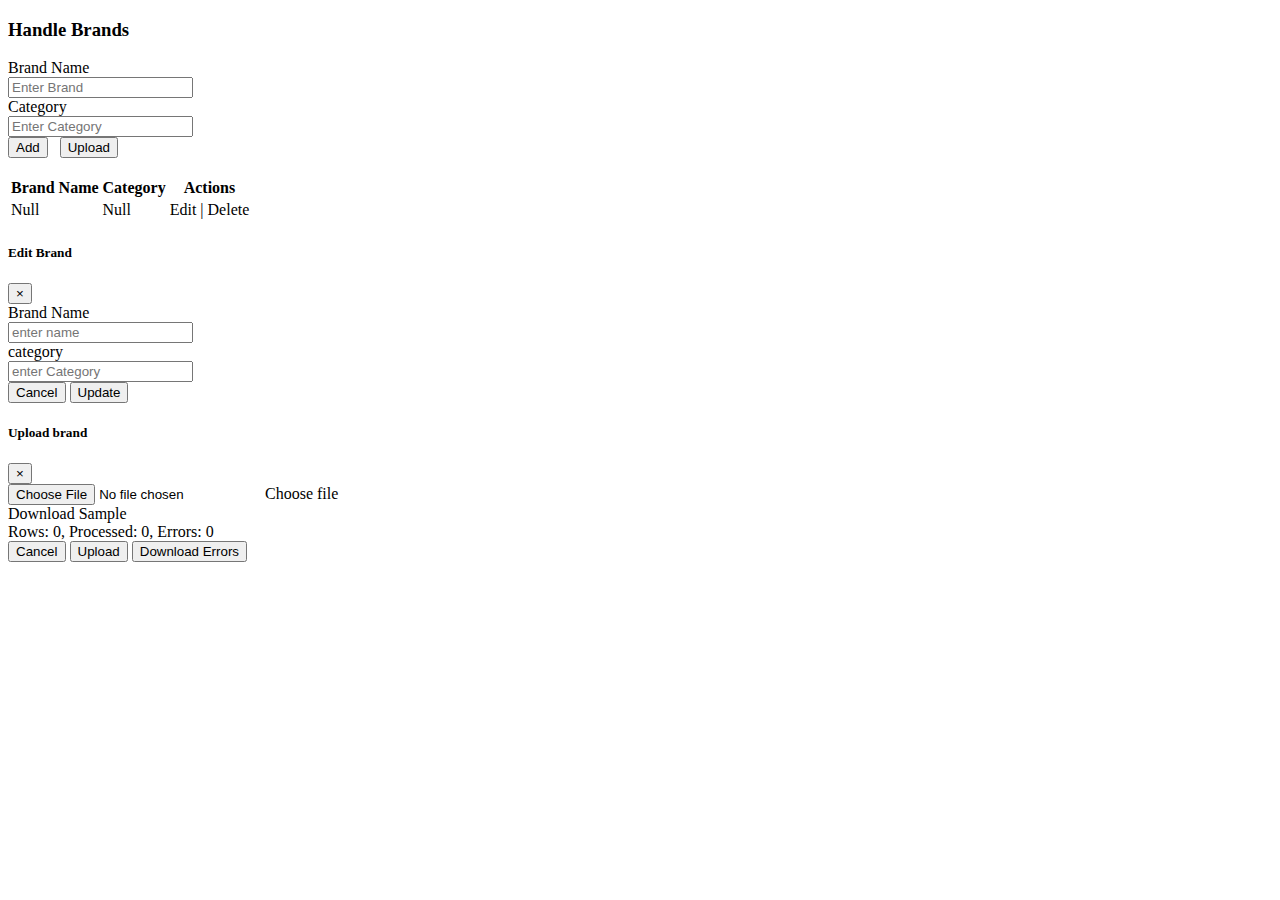
==== src/main/webapp/html/brand.html @ 60ca0b31 "Added UI for Brand, Prod & Inventory" ====
<!doctype html>

<html lang="en" xmlns:th="http://www.w3.org/1999/xhtml">

<head th:replace="snippets.html :: name_head" ></head>

<body>

<nav th:replace="snippets.html :: name_navbar"></nav>

<div class="container">

<h3 class = "text-center">Handle Brands</h3>

 <!-- Top row with form-->
 <div class="row">
	 <div class="col-12">
			<form class="form-inline" id="brand-form">
			  <div class="form-group">
			    <label for="inputName" class="col-sm-2 col-form-label">Brand Name</label>
			    <div class="col-sm-10">
			      <input type="text" class="form-control" name="brand" id="inputName" placeholder="Enter Brand">
			    </div>
			  </div>
			  <div class="form-group">
			    <label for="inputCategory" class="col-sm-2 col-form-label">Category</label>
			    <div class="col-sm-10">
			      <input type="text" class="form-control" name="category" id="inputCategory" placeholder="Enter Category">
			    </div>
			  </div>
			  <button type="button" class="btn btn-primary" id="add-brand" title="Add 1 brand">Add</button>
			  &nbsp;
			  <button type="button" class="btn btn-success" id="upload-data" title="Upload a TSV">Upload</button>
			</form>
	 </div>	
</div> 


<!-- Blank Row -->
<div class="row">
	&nbsp;
</div>
<div class="row">

 <!-- Table -->
 <div class="col-12">
	<table class="table table-striped" id="brand-table">
	  <thead class="thead-dark">
	    <tr>
	      <th scope="col">Brand Name</th>
	      <th scope="col">Category</th>
	      <th scope="col">Actions</th>
	    </tr>
	  </thead>
	  <tbody>
	    <tr>
	      <td>Null</td>
	      <td>Null</td>
	      <td>Edit | Delete</td>
	    </tr>
	  </tbody>
	</table>

</div>
</div>

<!-- Brand Edit Modal -->
<div class="modal" tabindex="-1" role="dialog" id="edit-brand-modal">
  <div class="modal-dialog" role="document">
    <div class="modal-content">
      <div class="modal-header">
        <h5 class="modal-title">Edit Brand</h5>
        <button type="button" class="close" data-dismiss="modal" aria-label="Close">
          <span aria-hidden="true">&times;</span>
        </button>
      </div>
      <div class="modal-body">
			<form class="form-inline" id="brand-edit-form">
			  <div class="form-group">
			    <label for="inputName" class="col-sm-2 col-form-label">Brand Name</label>
			    <div class="col-sm-10">
			      <input type="text" class="form-control" name="brand" placeholder="enter name">
			    </div>
			  </div>
			  <div class="form-group">
			    <label for="inputCategory" class="col-sm-2 col-form-label">category</label>
			    <div class="col-sm-10">
			      <input type="text" class="form-control" name="category" placeholder="enter Category">
			    </div>
			  </div>
 	        <input type="hidden" name="id" >
			</form>        
      </div>
      <div class="modal-footer">
        <button type="button" class="btn btn-secondary" data-dismiss="modal">Cancel</button>
        <button type="button" class="btn btn-primary" id="update-brand">Update</button>
      </div>
    </div>
  </div>
</div>


<!-- Brand Edit Modal -->
<div class="modal" tabindex="-1" role="dialog" id="upload-brand-modal">
  <div class="modal-dialog" role="document">
    <div class="modal-content">
      
      <div class="modal-header">
        <h5 class="modal-title">Upload brand</h5>
        <button type="button" class="close" data-dismiss="modal" aria-label="Close">
          <span aria-hidden="true">&times;</span>
        </button>
      </div>
      
      <div class="modal-body">
      	<div class="brand-file">
		  <input type="file" class="custom-file-input" id="brandFile">
		  <label class="custom-file-label" for="brandFile" id="brandFileName">Choose file</label>
		</div>
		<a th:href="@{/sample/brand.tsv}" target="_blank">Download Sample</a> 
		<br>
		Rows: <span id="rowCount">0</span>, 
		Processed: <span id="processCount">0</span>, 
		Errors: <span id="errorCount">0</span>
      </div>
      
      <div class="modal-footer">
        <button type="button" class="btn btn-secondary" data-dismiss="modal">Cancel</button>
        <button type="button" class="btn btn-primary" id="process-data">Upload</button>
        <button type="button" class="btn btn-warning" id="download-errors">Download Errors</button>
      </div>
    </div>
  </div>
</div>

</div> <!-- Container end-->

<footer th:replace="snippets.html :: name_footer"></footer>

<script th:src="@{/static/brand.js}"></script>

</body>	

</html>
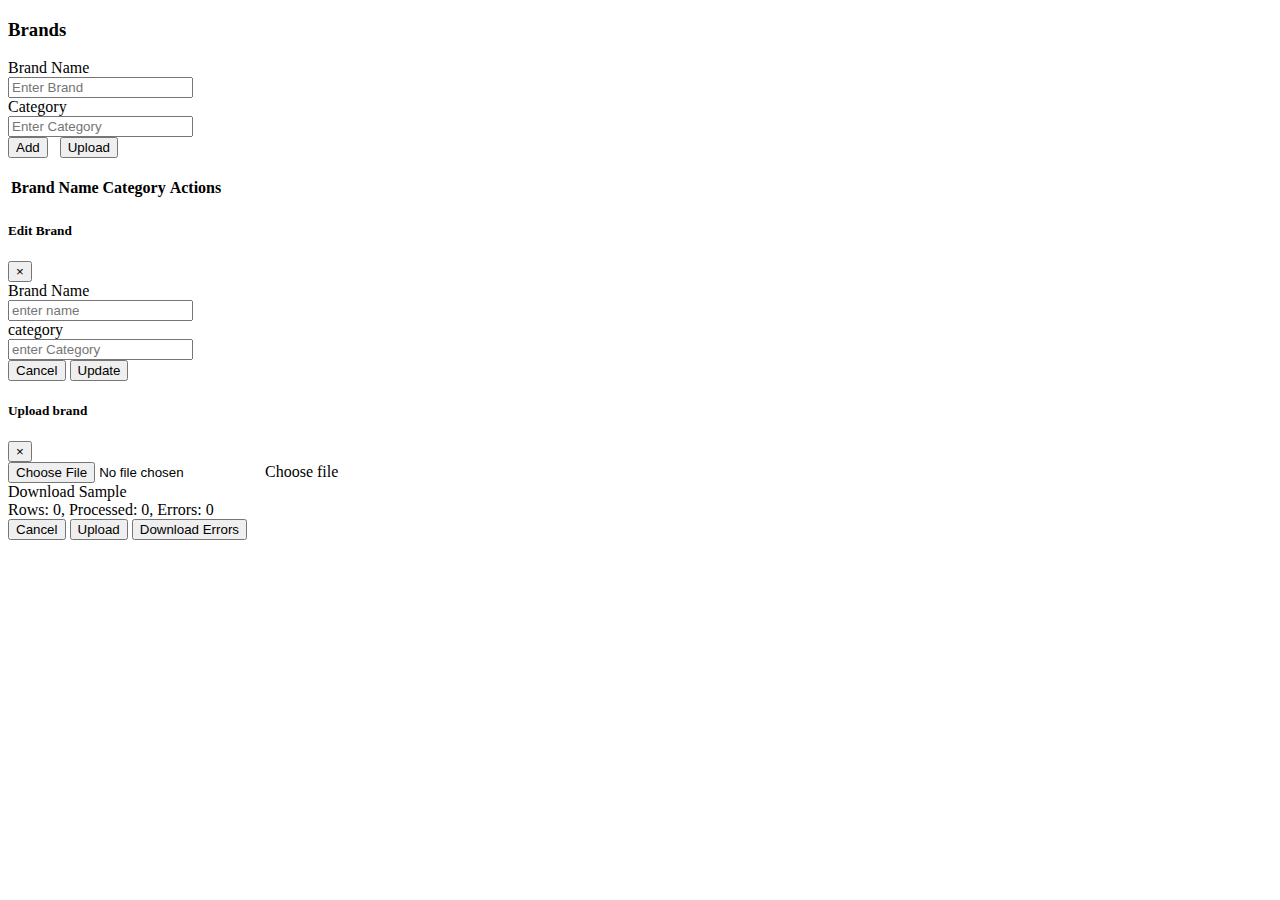
==== commit e57498a4: "SalesReport functionality" ====
--- a/src/main/webapp/html/brand.html
+++ b/src/main/webapp/html/brand.html
@@ -10,7 +10,7 @@
 
 <div class="container">
 
-<h3 class = "text-center">Handle Brands</h3>
+<h3 class = "text-center">Brands</h3>
 
  <!-- Top row with form-->
  <div class="row">
@@ -53,12 +53,7 @@
 	    </tr>
 	  </thead>
 	  <tbody>
-	    <tr>
-	      <td>Null</td>
-	      <td>Null</td>
-	      <td>Edit | Delete</td>
-	    </tr>
-	  </tbody>
+	   </tbody>
 	</table>
 
 </div>
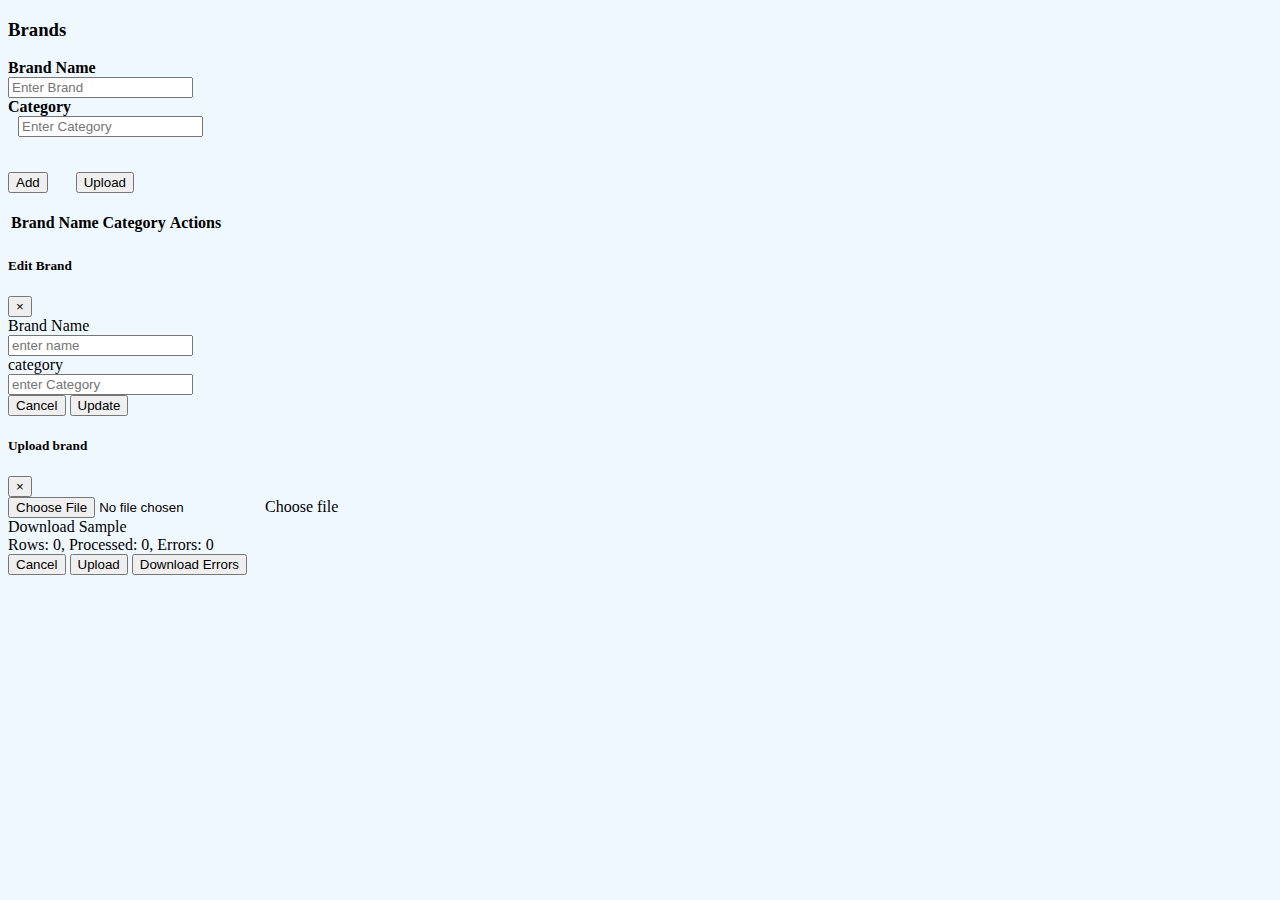
==== commit 4c800da1: "Fixed things after code review" ====
--- a/src/main/webapp/html/brand.html
+++ b/src/main/webapp/html/brand.html
@@ -4,7 +4,7 @@
 
 <head th:replace="snippets.html :: name_head" ></head>
 
-<body>
+<body style ="background-color: #F0F8FF;">
 
 <nav th:replace="snippets.html :: name_navbar"></nav>
 
@@ -17,20 +17,20 @@
 	 <div class="col-12">
 			<form class="form-inline" id="brand-form">
 			  <div class="form-group">
-			    <label for="inputName" class="col-sm-2 col-form-label">Brand Name</label>
-			    <div class="col-sm-10">
+			    <label for="inputName" class="col-sm-4 col-form-label"><b>Brand Name</b></label>
+			    <div class="col-sm-8" style="margin-right: 10px;">
 			      <input type="text" class="form-control" name="brand" id="inputName" placeholder="Enter Brand">
 			    </div>
 			  </div>
 			  <div class="form-group">
-			    <label for="inputCategory" class="col-sm-2 col-form-label">Category</label>
-			    <div class="col-sm-10">
+			    <label for="inputCategory" class="col-sm-4 col-form-label"><b>Category</b></label>
+			    <div class="col-sm-8" style="margin-left: 10px; margin-right:10px;">
 			      <input type="text" class="form-control" name="category" id="inputCategory" placeholder="Enter Category">
 			    </div>
 			  </div>
-			  <button type="button" class="btn btn-primary" id="add-brand" title="Add 1 brand">Add</button>
-			  &nbsp;
-			  <button type="button" class="btn btn-success" id="upload-data" title="Upload a TSV">Upload</button>
+			  <button style="margin-top: 35px;" type="button" class="btn btn-primary" id="add-brand" title="Add 1 brand">Add</button>
+			  &nbsp;  &nbsp;  &nbsp;
+			  <button style="margin-top: 35px;" type="button" class="btn btn-success" id="upload-data" title="Upload a TSV">Upload</button>
 			</form>
 	 </div>	
 </div> 
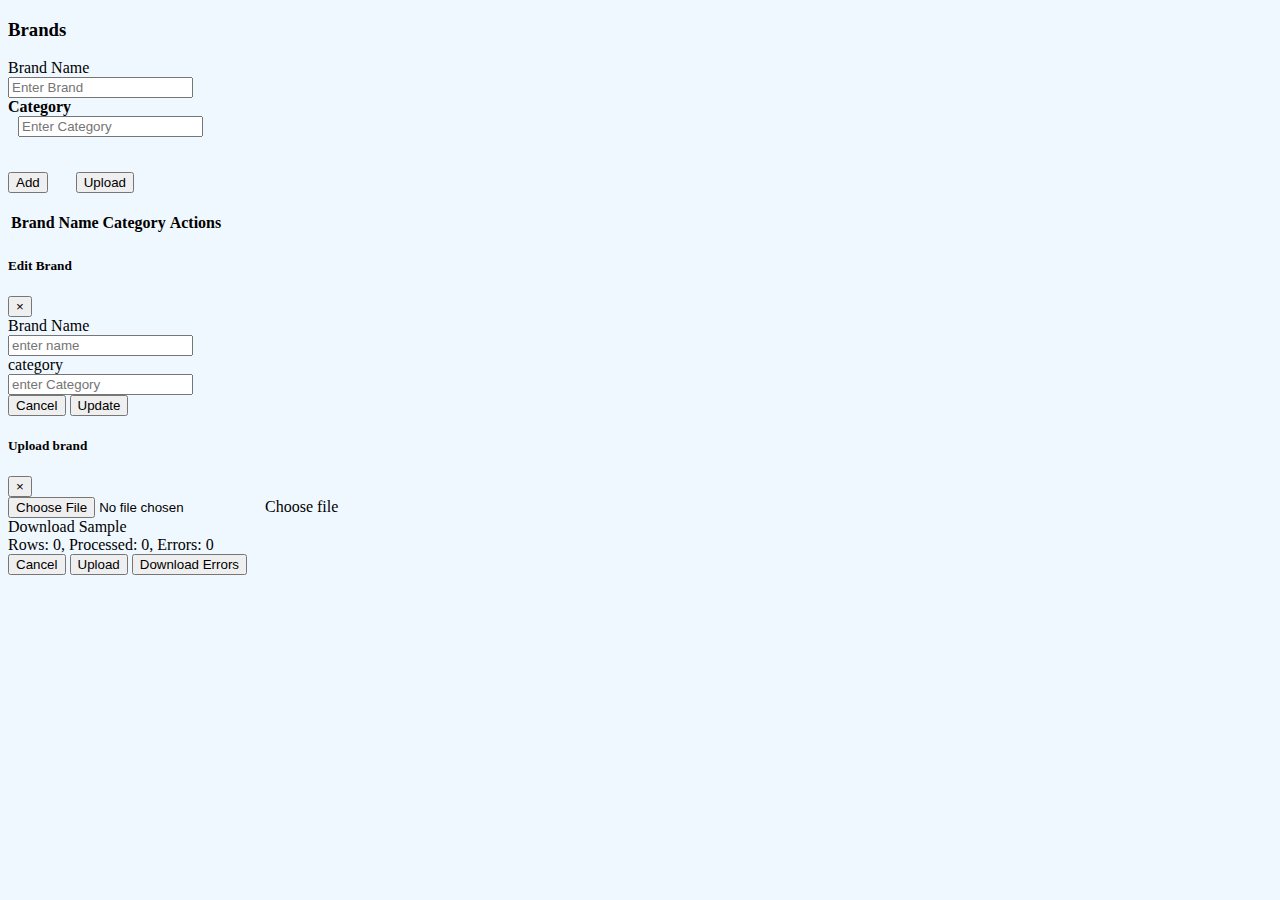
==== commit 4aca4d9a: "Invoice Generation Improved & UI fixed" ====
--- a/src/main/webapp/html/brand.html
+++ b/src/main/webapp/html/brand.html
@@ -17,7 +17,7 @@
 	 <div class="col-12">
 			<form class="form-inline" id="brand-form">
 			  <div class="form-group">
-			    <label for="inputName" class="col-sm-4 col-form-label"><b>Brand Name</b></label>
+			    <label for="inputName" class="col-sm-4 col-form-label">Brand Name</label>
 			    <div class="col-sm-8" style="margin-right: 10px;">
 			      <input type="text" class="form-control" name="brand" id="inputName" placeholder="Enter Brand">
 			    </div>
